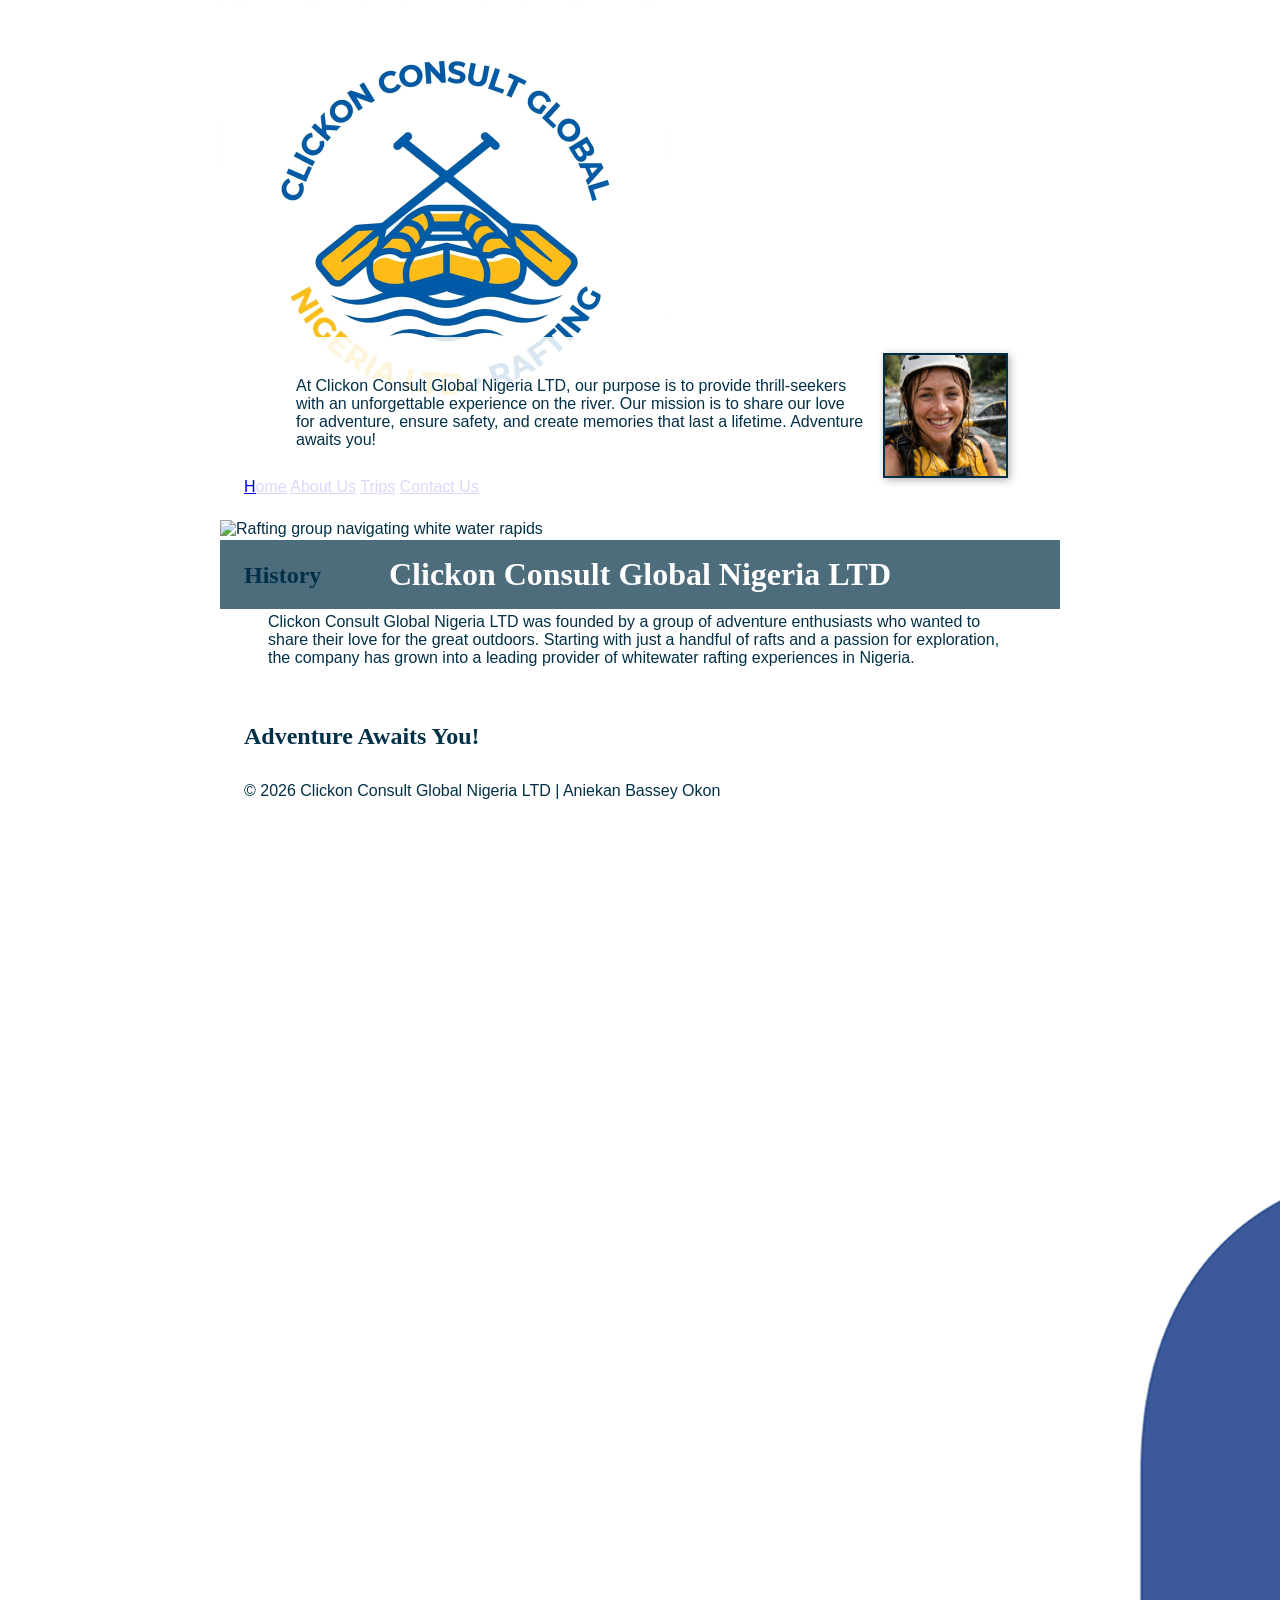
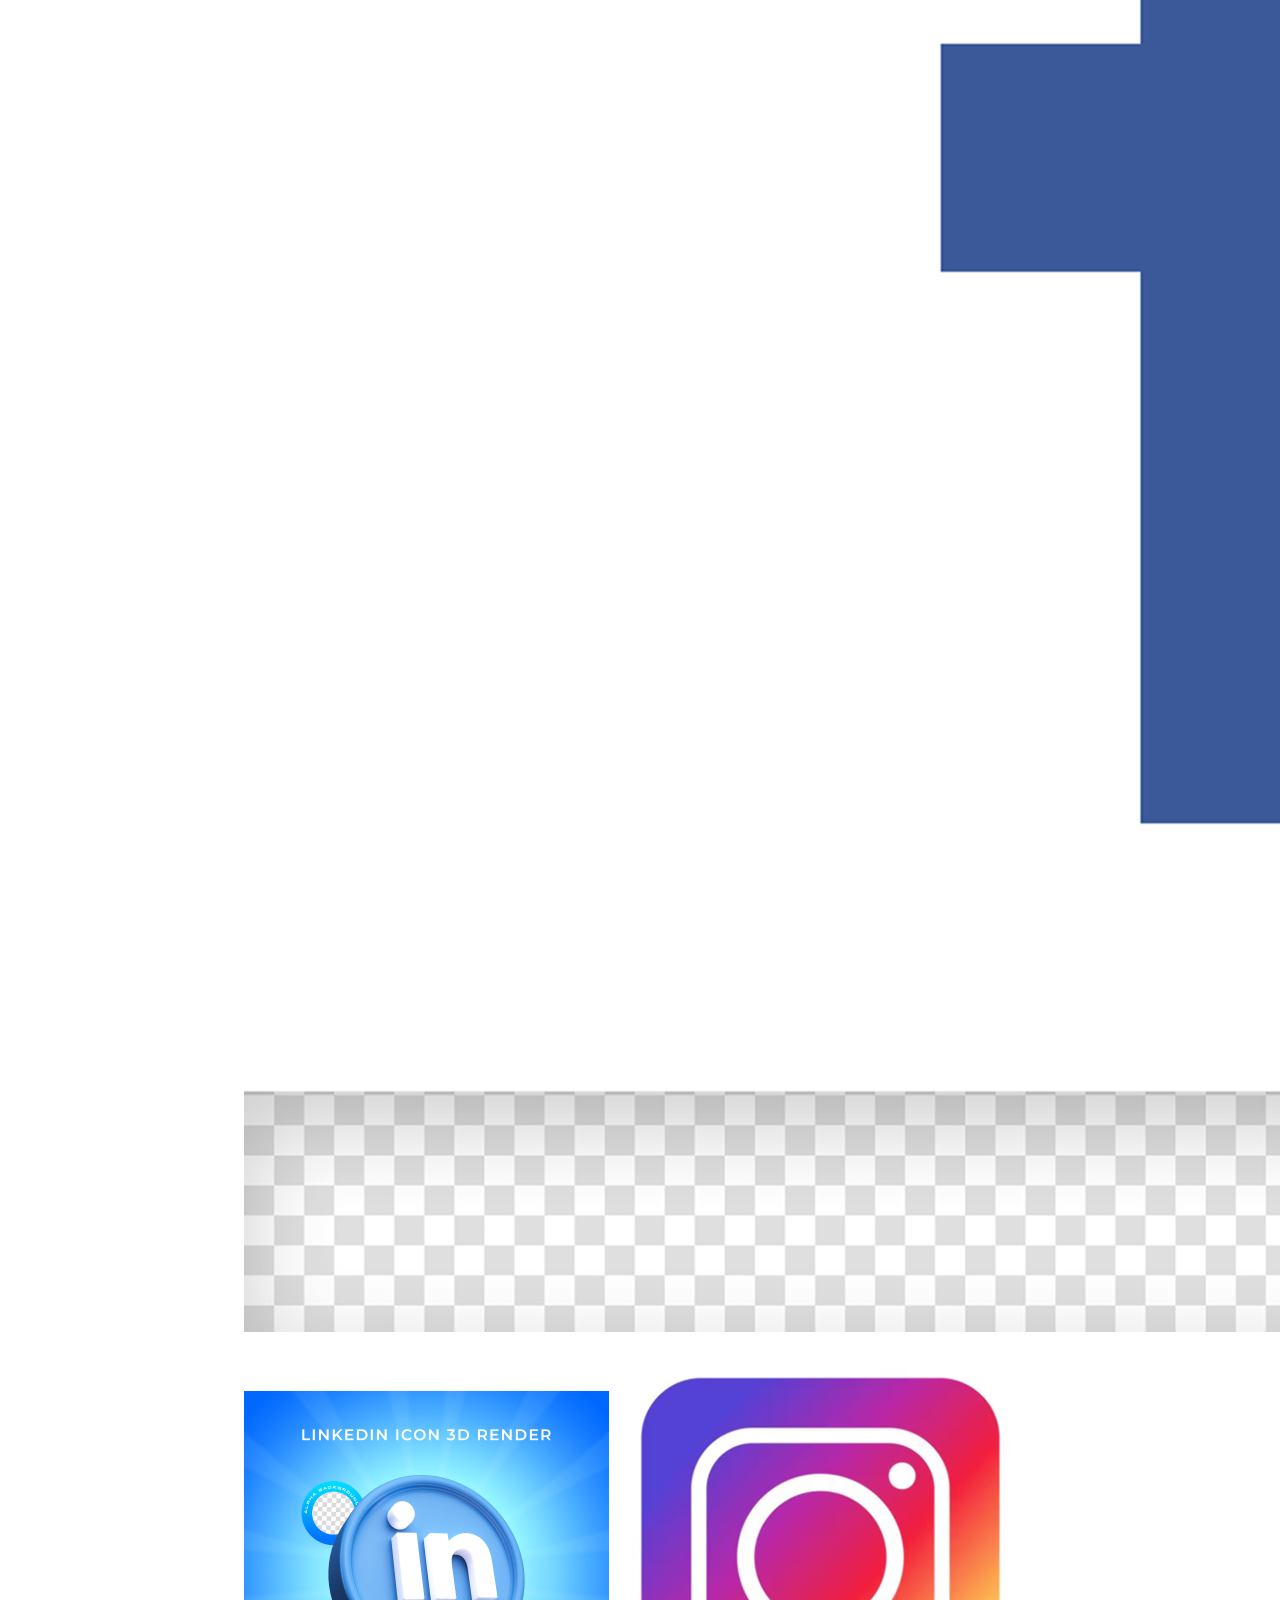
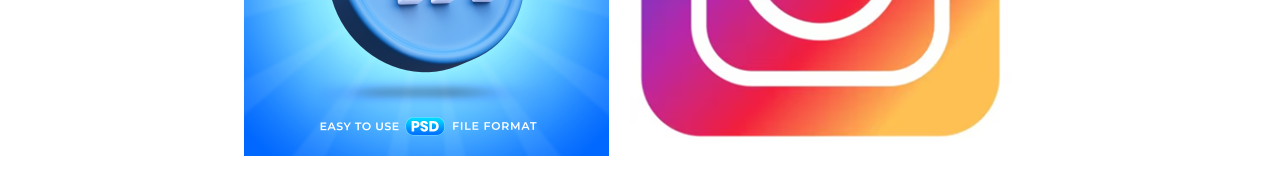
==== wwr/about.html @ e49ff610 "Fix wwr folder location for W03" ====
<!DOCTYPE html>
<html lang="en">

<head>
    <meta charset="UTF-8">
    <meta name="viewport" content="width=device-width, initial-scale=1.0">
    <title>About Us | Clickon Consult Global Nigeria LTD</title>
    <meta name="description" content="Learn about Clickon Consult Global Nigeria LTD, our history, purpose, and the thrilling white water rafting adventures that await you in Nigeria.">
    <meta name="author" content="Aniekan Bassey Okon">
    <link rel="stylesheet" href="styles/rafting.css">
</head>

<body>
    <header>
        <img src="images/logo.png" alt="Clickon Consult Global Nigeria LTD Logo">
        <nav>
            <a href="index.html">Home</a>
            <a href="about.html">About Us</a>
            <a href="trips.html">Trips</a>
            <a href="contact.html">Contact Us</a>
        </nav>
    </header>

    <main>
        <div class="hero">
            <img src="images/hero.jpg" alt="Rafting group navigating white water rapids">
            <h1>Clickon Consult Global Nigeria LTD</h1>
            <article>
                <img src="images/happy-client.jpg" alt="Happy rafting client smiling">
                <p>At Clickon Consult Global Nigeria LTD, our purpose is to provide thrill-seekers with an unforgettable experience on the river. Our mission is to share our love for adventure, ensure safety, and create memories that last a lifetime. Adventure awaits you!</p>
            </article>
        </div>

        <section>
            <h2>History</h2>
            <p>Clickon Consult Global Nigeria LTD was founded by a group of adventure enthusiasts who wanted to share their love for the great outdoors. Starting with just a handful of rafts and a passion for exploration, the company has grown into a leading provider of whitewater rafting experiences in Nigeria.</p>
        </section>

        <section>
            <h2>Adventure Awaits You!</h2>
        </section>
    </main>

    <footer>
        <p>&copy; 2026 Clickon Consult Global Nigeria LTD | Aniekan Bassey Okon</p>
        <nav class="socialmedia">
            <a href="https://facebook.com"><img src="images/facebook.png" alt="Facebook"></a>
            <a href="https://linkedin.com"><img src="images/linkedin.png" alt="LinkedIn"></a>
            <a href="https://instagram.com"><img src="images/instagram.png" alt="Instagram"></a>
        </nav>
    </footer>
</body>

</html>
---- wwr/styles/rafting.css ----
:root {
    --primary-color: #023047;
    --secondary-color: #219ebc;
    --accent1-color: #023047;
    --accent2-color: #ffb703;
    --heading-font: "Georgia", "Times New Roman", serif;
    --body-font: "Arial", "Helvetica", sans-serif;
}

* {
    margin: 0;
    padding: 0;
    box-sizing: border-box;
}

body {
    font-family: var(--body-font);
    color: var(--accent1-color);
}

header,
main,
footer {
    width: 840px;
    margin: 0 auto;
}

h1,
h2 {
    font-family: var(--heading-font);
    color: var(--primary-color);
}

nav,
p,
section,
article {
    margin: 16px;
    padding: 8px;
}

.socialmedia a {
    text-decoration: none;
}

.hero {
    position: relative;
}

.hero img {
    display: block;
    width: 100%;
    height: auto;
}

.hero h1 {
    position: absolute;
    top: 20px;
    width: 100%;
    padding: 16px;
    text-align: center;
    opacity: 0.7;
    background-color: var(--accent1-color);
    color: #fff;
}

.hero article {
    position: absolute;
    bottom: 20px;
    left: 20px;
    right: 20px;
    padding: 16px;
    background-color: rgba(255, 255, 255, 0.85);
    color: var(--accent1-color);
}

.hero article img {
    float: right;
    width: 125px;
    margin: 0 0 8px 16px;
    border: 2px solid var(--primary-color);
    box-shadow: 2px 2px 8px rgba(0, 0, 0, 0.3);
}
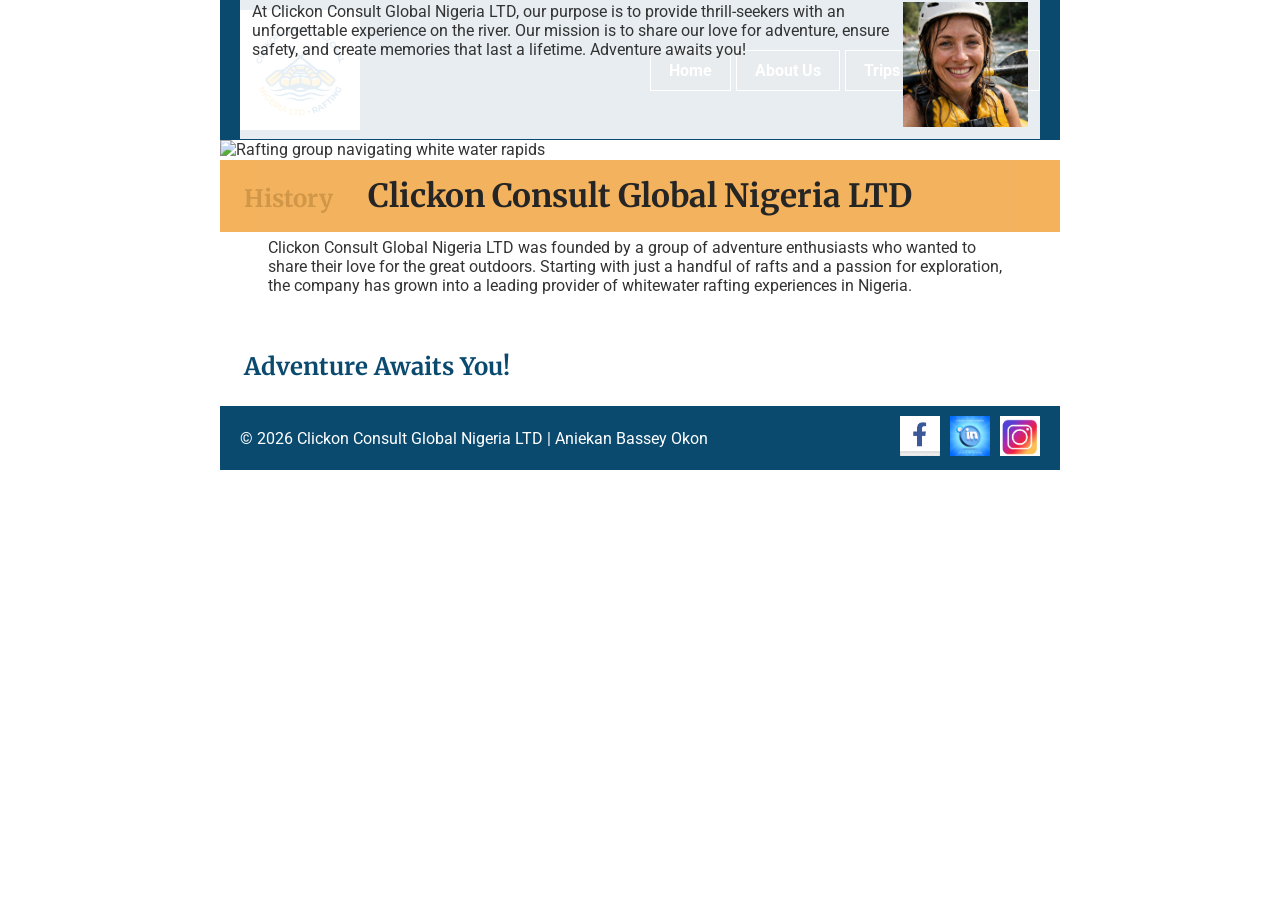
==== commit 1b0b4a9f: "Replace about and rafting css with clean version" ====
--- a/wwr/about.html
+++ b/wwr/about.html
@@ -1,12 +1,15 @@
 <!DOCTYPE html>
-<html lang="en">
+<html lang="en-US">
 
 <head>
-    <meta charset="UTF-8">
+    <meta charset="utf-8">
     <meta name="viewport" content="width=device-width, initial-scale=1.0">
     <title>About Us | Clickon Consult Global Nigeria LTD</title>
-    <meta name="description" content="Learn about Clickon Consult Global Nigeria LTD, our history, purpose, and the thrilling white water rafting adventures that await you in Nigeria.">
+    <meta name="description" content="About Clickon Consult Global Nigeria LTD - White water rafting adventures in Nigeria. Our purpose, mission, history and adventure awaits you.">
     <meta name="author" content="Aniekan Bassey Okon">
+    <link rel="preconnect" href="https://fonts.googleapis.com">
+    <link rel="preconnect" href="https://fonts.gstatic.com" crossorigin>
+    <link href="https://fonts.googleapis.com/css2?family=Merriweather:wght@400;700&family=Roboto:wght@400;700&display=swap" rel="stylesheet">
     <link rel="stylesheet" href="styles/rafting.css">
 </head>
 
@@ -26,7 +29,7 @@
             <img src="images/hero.jpg" alt="Rafting group navigating white water rapids">
             <h1>Clickon Consult Global Nigeria LTD</h1>
             <article>
-                <img src="images/happy-client.jpg" alt="Happy rafting client smiling">
+                <img src="images/happy-client.jpg" alt="Happy rafting client">
                 <p>At Clickon Consult Global Nigeria LTD, our purpose is to provide thrill-seekers with an unforgettable experience on the river. Our mission is to share our love for adventure, ensure safety, and create memories that last a lifetime. Adventure awaits you!</p>
             </article>
         </div>
@@ -42,7 +45,7 @@
     </main>
 
     <footer>
-        <p>&copy; 2026 Clickon Consult Global Nigeria LTD | Aniekan Bassey Okon</p>
+        <p>© 2026 Clickon Consult Global Nigeria LTD | Aniekan Bassey Okon</p>
         <nav class="socialmedia">
             <a href="https://facebook.com"><img src="images/facebook.png" alt="Facebook"></a>
             <a href="https://linkedin.com"><img src="images/linkedin.png" alt="LinkedIn"></a>
--- a/wwr/styles/rafting.css
+++ b/wwr/styles/rafting.css
@@ -1,10 +1,10 @@
 :root {
-    --primary-color: #023047;
-    --secondary-color: #219ebc;
-    --accent1-color: #023047;
-    --accent2-color: #ffb703;
-    --heading-font: "Georgia", "Times New Roman", serif;
-    --body-font: "Arial", "Helvetica", sans-serif;
+    --primary-color: #0a4a6f;
+    --secondary-color: #5a7d8a;
+    --accent1-color: #f2a541;
+    --accent2-color: #ffffff;
+    --heading-font: "Merriweather", serif;
+    --body-font: "Roboto", sans-serif;
 }
 
 * {
@@ -15,7 +15,7 @@
 
 body {
     font-family: var(--body-font);
-    color: var(--accent1-color);
+    color: #333;
 }
 
 header,
@@ -39,10 +39,44 @@
     padding: 8px;
 }
 
-.socialmedia a {
-    text-decoration: none;
+/* HEADER */
+header {
+    display: grid;
+    grid-template-columns: 150px 1fr;
+    align-items: center;
+    background-color: var(--primary-color);
+    color: var(--accent2-color);
+    padding: 10px 20px;
 }
 
+header img {
+    width: 120px;
+    height: auto;
+}
+
+header nav {
+    display: flex;
+    justify-content: flex-end;
+    gap: 5px;
+    margin: 0;
+    padding: 0;
+}
+
+header nav a {
+    color: white;
+    background-color: #123a54;
+    text-decoration: none;
+    font-weight: 700;
+    padding: 10px 18px;
+    border: 1px solid white;
+}
+
+header nav a:hover {
+    background-color: var(--accent1-color);
+    color: #000;
+}
+
+/* HERO */
 .hero {
     position: relative;
 }
@@ -59,9 +93,9 @@
     width: 100%;
     padding: 16px;
     text-align: center;
-    opacity: 0.7;
+    opacity: 0.85;
     background-color: var(--accent1-color);
-    color: #fff;
+    color: #000;
 }
 
 .hero article {
@@ -69,15 +103,50 @@
     bottom: 20px;
     left: 20px;
     right: 20px;
-    padding: 16px;
-    background-color: rgba(255, 255, 255, 0.85);
-    color: var(--accent1-color);
+    background-color: rgba(255, 255, 255, 0.9);
+    padding: 12px;
+    margin: 0;
 }
 
 .hero article img {
     float: right;
     width: 125px;
-    margin: 0 0 8px 16px;
-    border: 2px solid var(--primary-color);
-    box-shadow: 2px 2px 8px rgba(0, 0, 0, 0.3);
+    height: auto;
+    margin-left: 12px;
 }
+
+.hero article p {
+    margin: 0;
+    padding: 0;
+}
+
+/* FOOTER */
+footer {
+    display: flex;
+    justify-content: space-between;
+    align-items: center;
+    background-color: var(--primary-color);
+    color: white;
+    padding: 10px 20px;
+}
+
+footer p {
+    margin: 0;
+    padding: 0;
+}
+
+.socialmedia {
+    display: flex;
+    gap: 10px;
+    margin: 0;
+    padding: 0;
+}
+
+.socialmedia img {
+    width: 40px;
+    height: auto;
+}
+
+.socialmedia a {
+    text-decoration: none;
+}
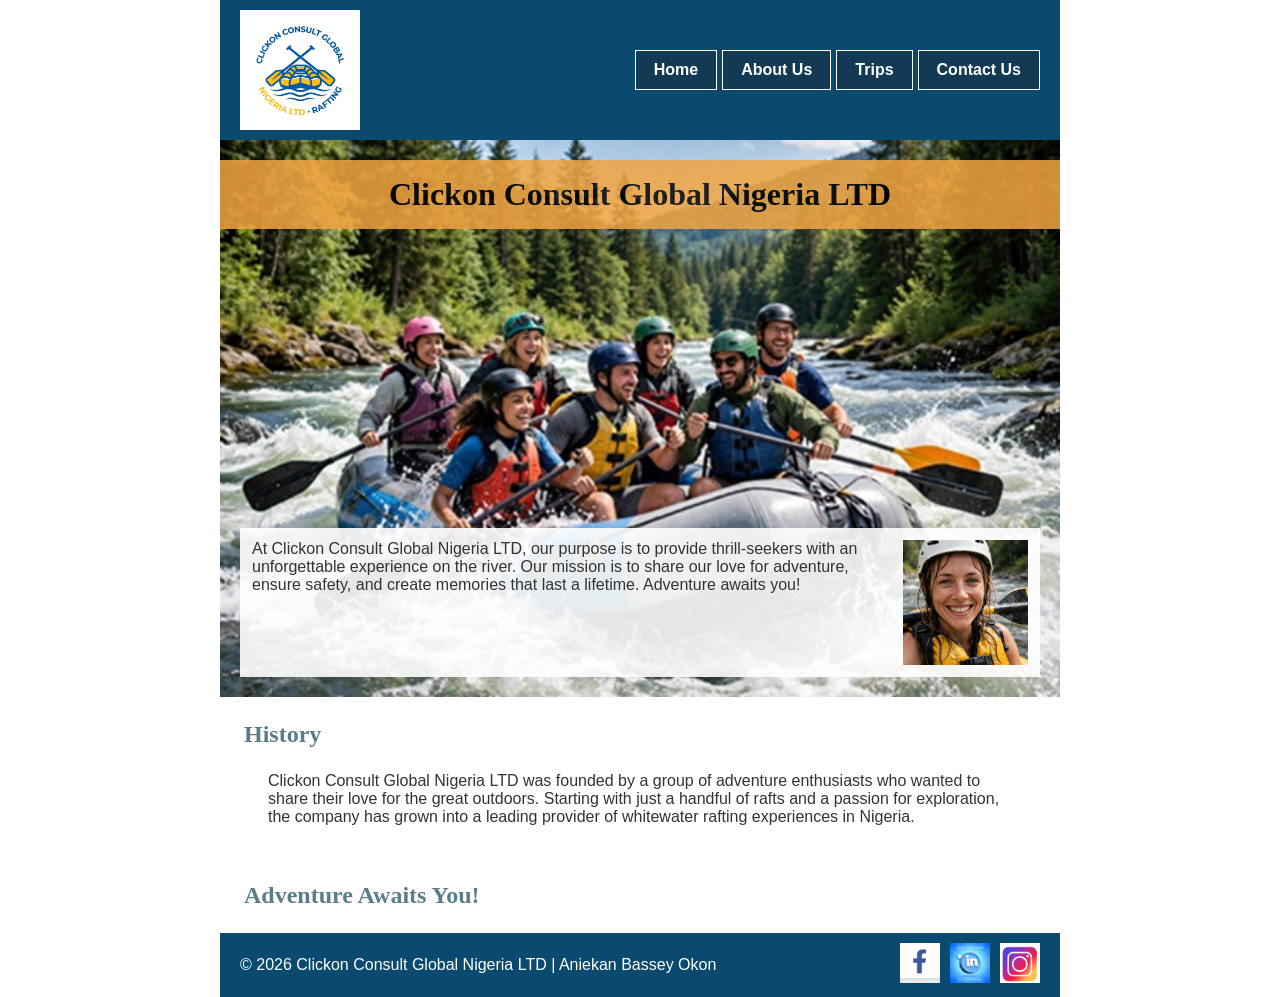
==== commit cc7f1f3b: "Fix audit: remove Google Fonts, use secondary color, compress facebook icon" ====
--- a/wwr/about.html
+++ b/wwr/about.html
@@ -7,9 +7,6 @@
     <title>About Us | Clickon Consult Global Nigeria LTD</title>
     <meta name="description" content="About Clickon Consult Global Nigeria LTD - White water rafting adventures in Nigeria. Our purpose, mission, history and adventure awaits you.">
     <meta name="author" content="Aniekan Bassey Okon">
-    <link rel="preconnect" href="https://fonts.googleapis.com">
-    <link rel="preconnect" href="https://fonts.gstatic.com" crossorigin>
-    <link href="https://fonts.googleapis.com/css2?family=Merriweather:wght@400;700&family=Roboto:wght@400;700&display=swap" rel="stylesheet">
     <link rel="stylesheet" href="styles/rafting.css">
 </head>
 
@@ -47,9 +44,9 @@
     <footer>
         <p>© 2026 Clickon Consult Global Nigeria LTD | Aniekan Bassey Okon</p>
         <nav class="socialmedia">
-            <a href="https://facebook.com"><img src="images/facebook.png" alt="Facebook"></a>
-            <a href="https://linkedin.com"><img src="images/linkedin.png" alt="LinkedIn"></a>
-            <a href="https://instagram.com"><img src="images/instagram.png" alt="Instagram"></a>
+            <a href="https://facebook.com"><img src="images/facebook.png" alt="Follow us on Facebook"></a>
+            <a href="https://linkedin.com"><img src="images/linkedin.png" alt="Follow us on LinkedIn"></a>
+            <a href="https://instagram.com"><img src="images/instagram.png" alt="Follow us on Instagram"></a>
         </nav>
     </footer>
 </body>
--- a/wwr/styles/rafting.css
+++ b/wwr/styles/rafting.css
@@ -3,8 +3,8 @@
     --secondary-color: #5a7d8a;
     --accent1-color: #f2a541;
     --accent2-color: #ffffff;
-    --heading-font: "Merriweather", serif;
-    --body-font: "Roboto", sans-serif;
+    --heading-font: Georgia, serif;
+    --body-font: Arial, Helvetica, sans-serif;
 }
 
 * {
@@ -29,6 +29,7 @@
 h2 {
     font-family: var(--heading-font);
     color: var(--primary-color);
+    color: var(--secondary-color);
 }
 
 nav,
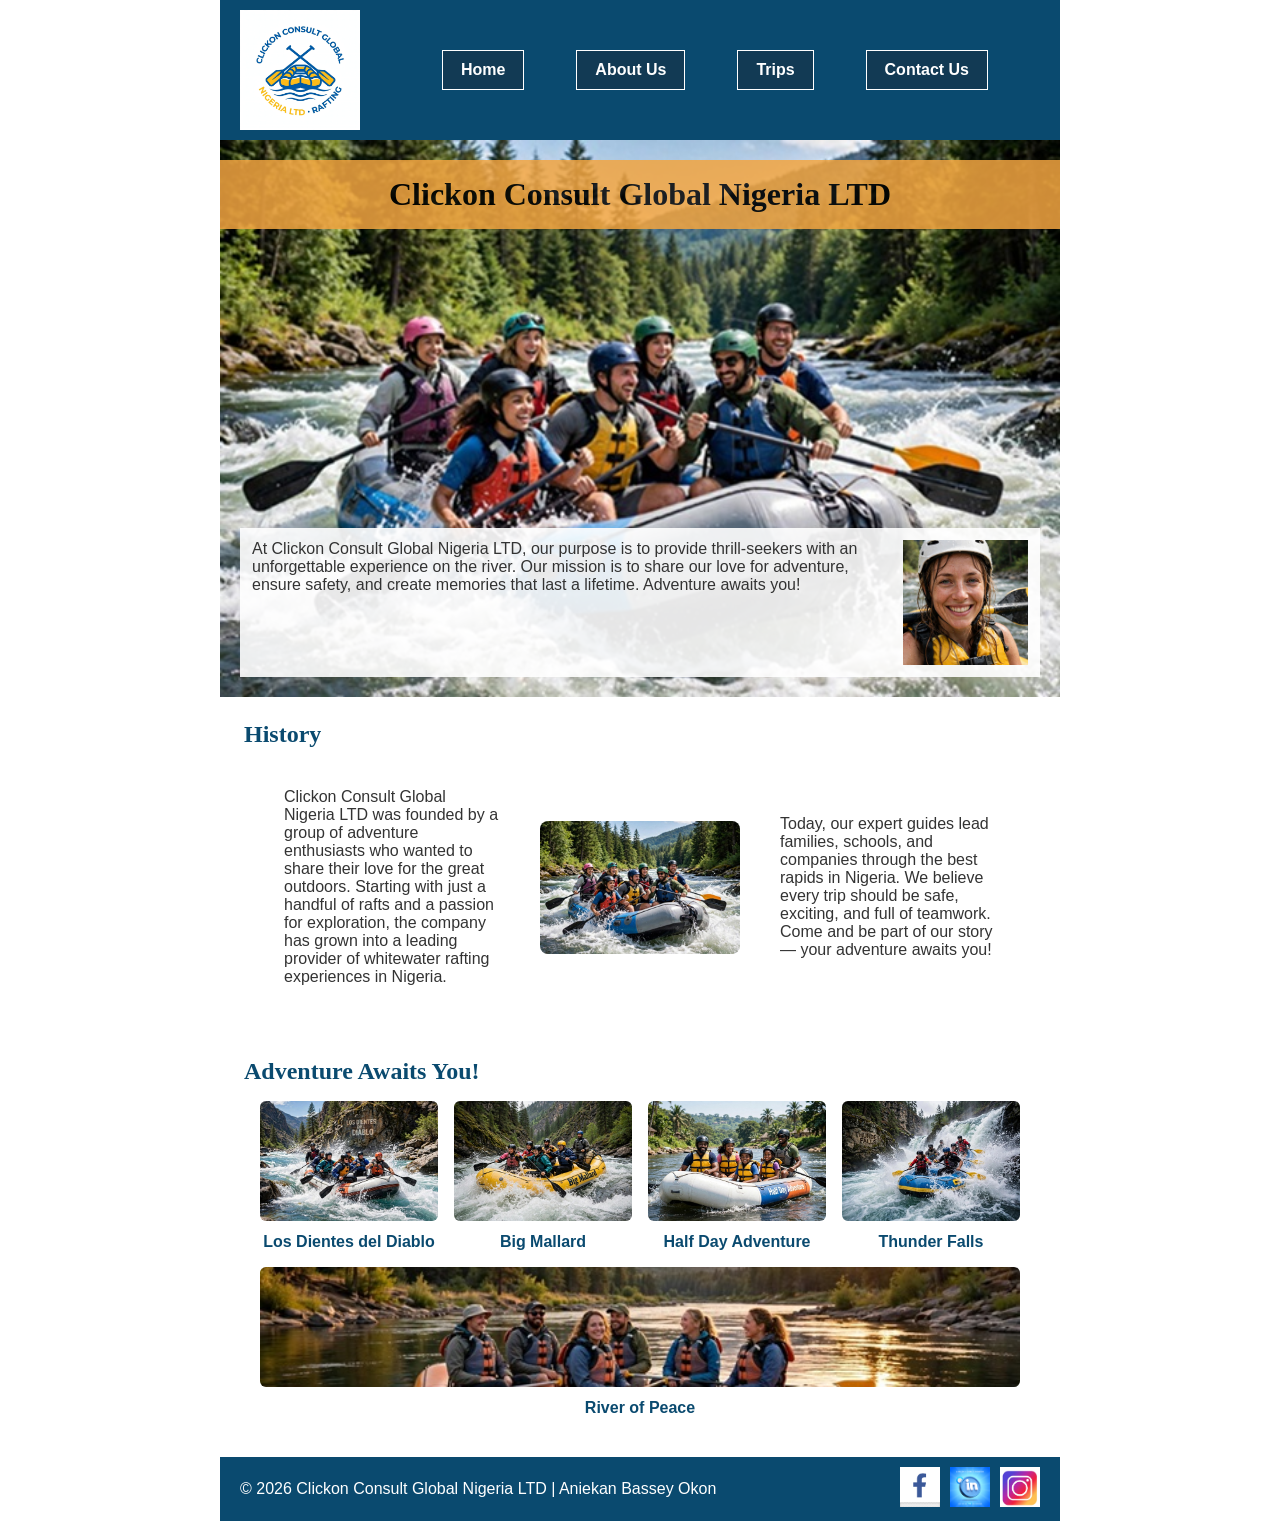
==== commit 618eb7dc: "W04 update About Us - header grid, history, 5 adventures" ====
--- a/wwr/about.html
+++ b/wwr/about.html
@@ -31,13 +31,39 @@
             </article>
         </div>
 
-        <section>
+        <section class="history">
             <h2>History</h2>
-            <p>Clickon Consult Global Nigeria LTD was founded by a group of adventure enthusiasts who wanted to share their love for the great outdoors. Starting with just a handful of rafts and a passion for exploration, the company has grown into a leading provider of whitewater rafting experiences in Nigeria.</p>
+            <div class="history-layout">
+                <p>Clickon Consult Global Nigeria LTD was founded by a group of adventure enthusiasts who wanted to share their love for the great outdoors. Starting with just a handful of rafts and a passion for exploration, the company has grown into a leading provider of whitewater rafting experiences in Nigeria.</p>
+                <img src="images/hero.jpg" alt="History of Clickon Consult rafting">
+                <p>Today, our expert guides lead families, schools, and companies through the best rapids in Nigeria. We believe every trip should be safe, exciting, and full of teamwork. Come and be part of our story — your adventure awaits you!</p>
+            </div>
         </section>
 
-        <section>
+        <section class="adventures">
             <h2>Adventure Awaits You!</h2>
+            <div class="adventure-gallery">
+                <figure>
+                    <img src="images/rafting-1.jpg" alt="Los Dientes del Diablo rapid">
+                    <figcaption>Los Dientes del Diablo</figcaption>
+                </figure>
+                <figure>
+                    <img src="images/rafting-2.jpg" alt="Big Mallard rapid">
+                    <figcaption>Big Mallard</figcaption>
+                </figure>
+                <figure>
+                    <img src="images/rafting-3.jpg" alt="Half Day Adventure rafting">
+                    <figcaption>Half Day Adventure</figcaption>
+                </figure>
+                <figure>
+                    <img src="images/rafting-4.jpg" alt="Thunder Falls rapid">
+                    <figcaption>Thunder Falls</figcaption>
+                </figure>
+                <figure>
+                    <img src="images/rafting-5.jpg" alt="River of Peace calm rafting">
+                    <figcaption>River of Peace</figcaption>
+                </figure>
+            </div>
         </section>
     </main>
 
--- a/wwr/styles/rafting.css
+++ b/wwr/styles/rafting.css
@@ -29,7 +29,6 @@
 h2 {
     font-family: var(--heading-font);
     color: var(--primary-color);
-    color: var(--secondary-color);
 }
 
 nav,
@@ -40,7 +39,7 @@
     padding: 8px;
 }
 
-/* HEADER */
+/* HEADER - W04 GRID */
 header {
     display: grid;
     grid-template-columns: 150px 1fr;
@@ -55,10 +54,11 @@
     height: auto;
 }
 
+/* NAV - W04 FLEX */
 header nav {
     display: flex;
-    justify-content: flex-end;
-    gap: 5px;
+    justify-content: space-evenly;
+    align-items: center;
     margin: 0;
     padding: 0;
 }
@@ -121,7 +121,51 @@
     padding: 0;
 }
 
-/* FOOTER */
+/* HISTORY - W04 GRID */
+.history-layout {
+    display: grid;
+    grid-template-columns: 1fr 200px 1fr;
+    gap: 1rem;
+    align-items: center;
+    padding: 1rem;
+}
+
+.history-layout img {
+    width: 100%;
+    height: auto;
+    border-radius: 8px;
+}
+
+/* ADVENTURES - W04 FLEX */
+.adventure-gallery {
+    display: flex;
+    justify-content: space-between;
+    gap: 1rem;
+    padding: 1rem;
+    flex-wrap: wrap;
+}
+
+.adventure-gallery figure {
+    flex: 1;
+    min-width: 150px;
+    text-align: center;
+    margin: 0;
+}
+
+.adventure-gallery img {
+    width: 100%;
+    height: 120px;
+    object-fit: cover;
+    border-radius: 6px;
+}
+
+.adventure-gallery figcaption {
+    font-weight: bold;
+    color: var(--primary-color);
+    margin-top: 0.5rem;
+}
+
+/* FOOTER - W04 RIGHT */
 footer {
     display: flex;
     justify-content: space-between;
@@ -141,6 +185,7 @@
     gap: 10px;
     margin: 0;
     padding: 0;
+    justify-content: flex-end;
 }
 
 .socialmedia img {
